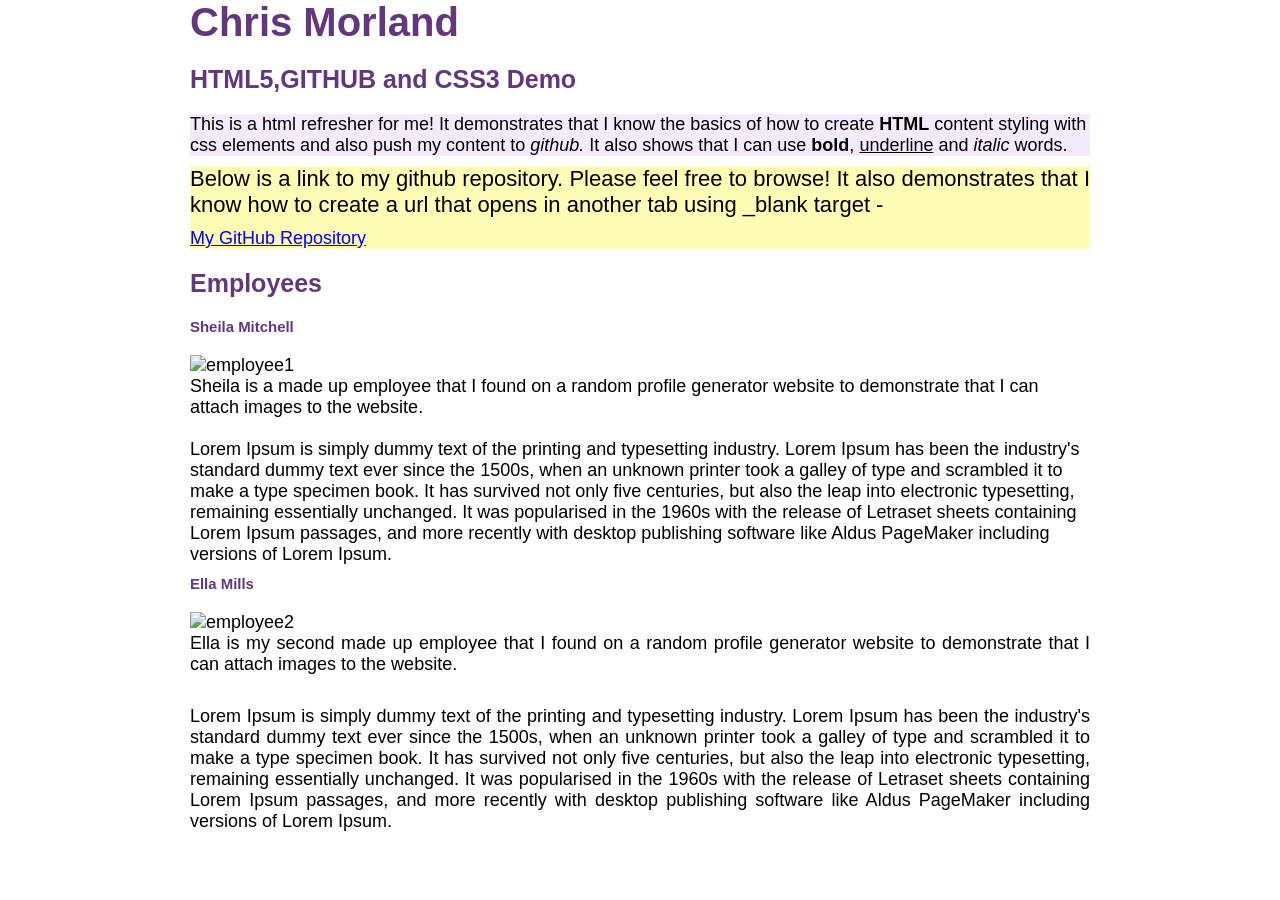
==== index.html @ a9eee2db "added start of project" ====
<!DOCTYPE html>
<html>
    
    <head>
    
        <title>HTML5 GIT CSS3 DEMO</title>
        <link rel="stylesheet" type="text/css" href="style.css">
    
    </head>
    
    <body>
        <div class="container">
            
            <h1>Chris Morland</h1>
            
            <h2>HTML5,GITHUB and CSS3 Demo</h2>
            
            <div class="container2">

                <p class="maintext">This is a html refresher for me! It demonstrates that I know the basics of how to create <strong>HTML</strong> content styling with css elements and also push my content to <em>github.</em> It also shows that I can use <strong>bold</strong>, <u>underline</u> and <em>italic</em> words.
                    
                </p>
            </div>
            <div class="urlgitrepo">
                
                <p class="secondtext">Below is a link to my github repository. Please feel free to browse! It also demonstrates that I know how to create a url that opens in another tab using _blank target -</p>            

                <a href="https://github.com/MorNando/HTML5andCSS3" target="_blank" >My GitHub Repository</a>
            </div>
            
            <h2>Employees</h2>

            <h5>Sheila Mitchell</h5>

            <img src="SheilaMitchell.jpg" alt="employee1">

            <p class="maintext">Sheila is a made up employee that I found on a random profile generator website to demonstrate that I can attach images to the website.<br><br>
            Lorem Ipsum is simply dummy text of the printing and typesetting industry. Lorem Ipsum has been the industry's standard dummy text ever since the 1500s, when an unknown printer took a galley of type and scrambled it to make a type specimen book. It has survived not only five centuries, but also the leap into electronic typesetting, remaining essentially unchanged. It was popularised in the 1960s with the release of Letraset sheets containing Lorem Ipsum passages, and more recently with desktop publishing software like Aldus PageMaker including versions of Lorem Ipsum.
            </p>

            <h5>Ella Mills</h5>

            <img src="Ella%20Mills.jpg" alt="employee2">

            <p>Ella is my second made up employee that I found on a random profile generator website to demonstrate that I can attach images to the website.<br><br>

            <p>Lorem Ipsum is simply dummy text of the printing and typesetting industry. Lorem Ipsum has been the industry's standard dummy text ever since the 1500s, when an unknown printer took a galley of type and scrambled it to make a type specimen book. It has survived not only five centuries, but also the leap into electronic typesetting, remaining essentially unchanged. It was popularised in the 1960s with the release of Letraset sheets containing Lorem Ipsum passages, and more recently with desktop publishing software like Aldus PageMaker including versions of Lorem Ipsum.</p>
        </div>
    </body>


</html>
---- style.css ----
* {
    margin: 0;
    padding: 0;
    box-sizing: border-box;
}

body {
    font-family: helvetica Neue, Arial;
    font-size: 18px;
}

h1, h2, h5 {
    color:rgba(60, 5, 95, 0.8);
    font-family: Helvetica Neue, Arial;
    margin-bottom: 20px;
}

h1 {
    font-size: 40px;
}

h2 {
    font-size: 25px;
}
p {
    text-align: justify;
    margin-bottom: 10px;
}

.maintext {
    text-align: left;
}
.secondtext {
    font-size: 22px;
    margin-bottom: 10px;
}
.container {
    width: 900px;
    margin-left: auto;
    margin-right: auto;
    
}

.container2 {
    background-color: rgba(240, 227, 252, 0.74);
}

.urlgitrepo {
    background-color: rgba(255, 245, 0, 0.29);
    margin-bottom: 20px;
}
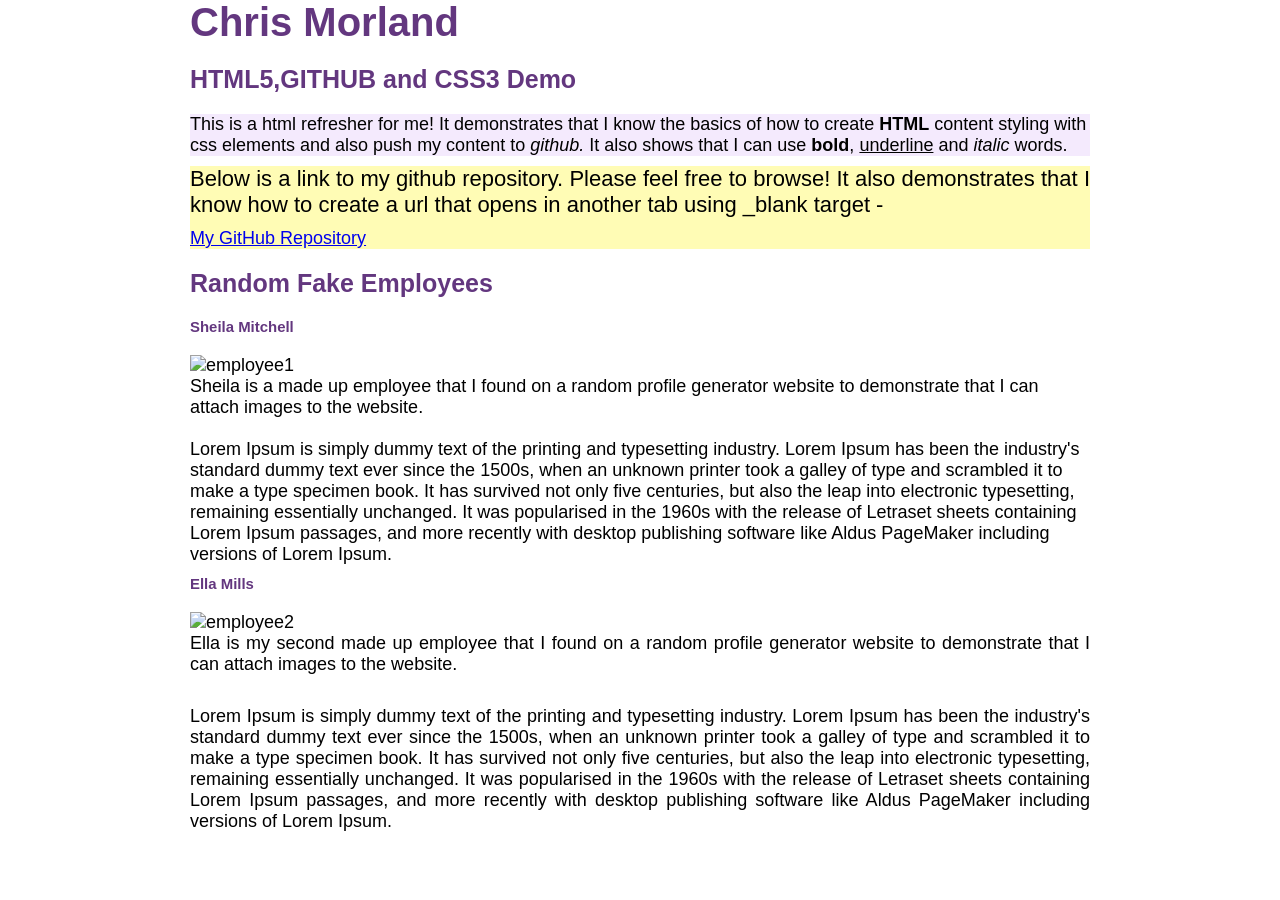
==== commit 6515bb41: "Amended Title to Random Fake Employees" ====
--- a/index.html
+++ b/index.html
@@ -28,7 +28,7 @@
                 <a href="https://github.com/MorNando/HTML5andCSS3" target="_blank" >My GitHub Repository</a>
             </div>
             
-            <h2>Employees</h2>
+            <h2>Random Fake Employees</h2>
 
             <h5>Sheila Mitchell</h5>
 
